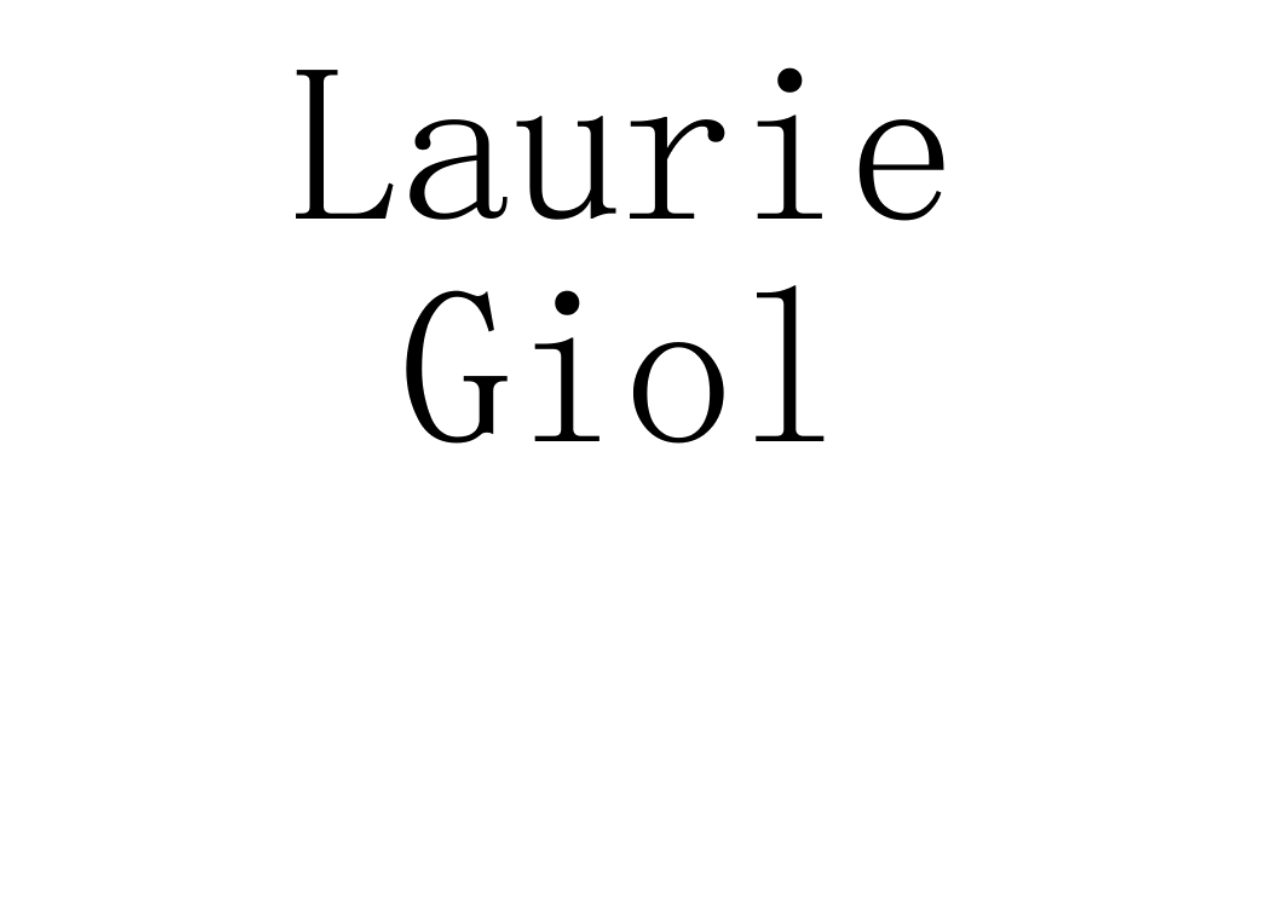
==== index.html @ ade1baec "touched up site, added custom font, created nav buttons" ====
<!DOCTYPE html>
<!-- saved from url=(0014)about:internet -->
<html>
	<head>
		<title>Laurie Giol</title>
		<link type="text/css" rel="stylesheet" href="css/css.css"/>
		<meta charset="UTF-8">
		<meta name="description" content="Laurie Giol">
		<meta name="author" content="Tomas Brown">
	</head>
	<body>
		<div id="container">
			<div id="content">
				<div class="break"></div><!--.break-->
				<header>
					<img src="img/logo.png" alt="Laurie Giol Logo"/>
					<nav><span id="about-button">About Me</span><p><a href="mailto:lauriegiol@aol.fr" target="_blank">Contact</a></p></nav></br>
				</header>
				<div class="break"></div><!--.break-->
				<div id="buttons"></div><!--#buttons-->
				<div id="gallery">
					<img src="img/p1.jpg" data-tags="Home" alt="Pets"/>
					<img src="img/p2.jpg" data-tags="Home" alt="Salmon"/>
					<img src="img/p3.jpg" data-tags="Work" alt="Child Using Laptop"/>
					<img src="img/p4.jpg" data-tags="Work" alt="Men In Office"/>
					<img src="img/p5.jpg" data-tags="Home" alt="Orange Car"/>
					<img src="img/p6.jpg" data-tags="Home" alt="Spiral Stairs"/>
					<img src="img/p7.jpg" data-tags="Home" alt="Child Playing Pots"/>
					<img src="img/p8.jpg" data-tags="Gym" alt="Man Working Out"/>
				</div><!--#gallery-->
				<div class="break"></div><!--.break-->
				<footer></footer>
				<div class="break"></div><!--.break-->
			</div><!--#content-->
		</div><!--#container-->
		<div id="about">
			<p>My name is Laurie Giol and I am French!</p></br>
			<img src="img/laurie.jpg" alt="Laurie Giol"/>
		</div><!--#about-->
		<script src="js/jquery-1.11.2.min.js"></script>
		<script src="js/js.js"></script>
		<script src="js/modal-init.js"></script>
	</body>
</html>
---- css/css.css ----
@font-face {
    font-family: 'fangsongregular';
    src: url('../fonts/simfang-webfont.eot');
    src: url('../fonts/simfang-webfont.eot?#iefix') format('embedded-opentype'),
         url('../fonts/simfang-webfont.woff2') format('woff2'),
         url('../fonts/simfang-webfont.woff') format('woff'),
         url('../fonts/simfang-webfont.ttf') format('truetype'),
         url('../fonts/simfang-webfont.svg#fangsongregular') format('svg');
    font-weight: normal;
    font-style: normal;
}

body {
	width: 90%;
	text-align: center;
	margin-left: auto;
	margin-right: auto;
	font-family: 'fangsongregular';
}

#container {
	width: 98%;
}

nav {
	position: absolute;
	right: 300px;
	top: 125px;
	font-size: 150%;
}

nav a:link {
	color: #000;
	text-decoration: none;
}

nav a:visited {
	color: #000;
	text-decoration: none;
}

.break { 
    display: block;
	clear: both;
    border: none;
    color: white;
    height: 1px;
    background: black;
    background: -webkit-gradient(radial, center center, 0, center center, 505, color-stop(0, #000000), color-stop(1, #FFFFFF));
	background: -moz-radial-gradient(center, circle farthest-corner, #000000 0%, #FFFFFF 100%);
	background: -ms-radial-gradient(center, circle farthest-corner, #000000 0%, #FFFFFF 100%);
}

header img {
	max-width: 30%;
}

#logo {
	width: 75%;
	height: 75%;
}

h1 {
	border-bottom: 1px solid #000;
}

#gallery img {
	width: 400px;
	border: 1px solid #B8B8B8;
}

button {
	background-color: #FFF;
	border-radius: 45px;
	border: none;
	font-size: 200%;
	margin: 0px 50px;
}

button.active, button:hover {
	background-color: #E6E6E6;
}

.hide {
	display: none;
}

.modal {
	position: absolute;
	z-index: 1000;
	background-color: #FFF;
	outline: 9999px solid rgba(0,0,0,0.5);
}

#about {
	font-size: 110%;
}

#about img {
	max-height: 600px;
}

#about-button {
	cursor: pointer;
}
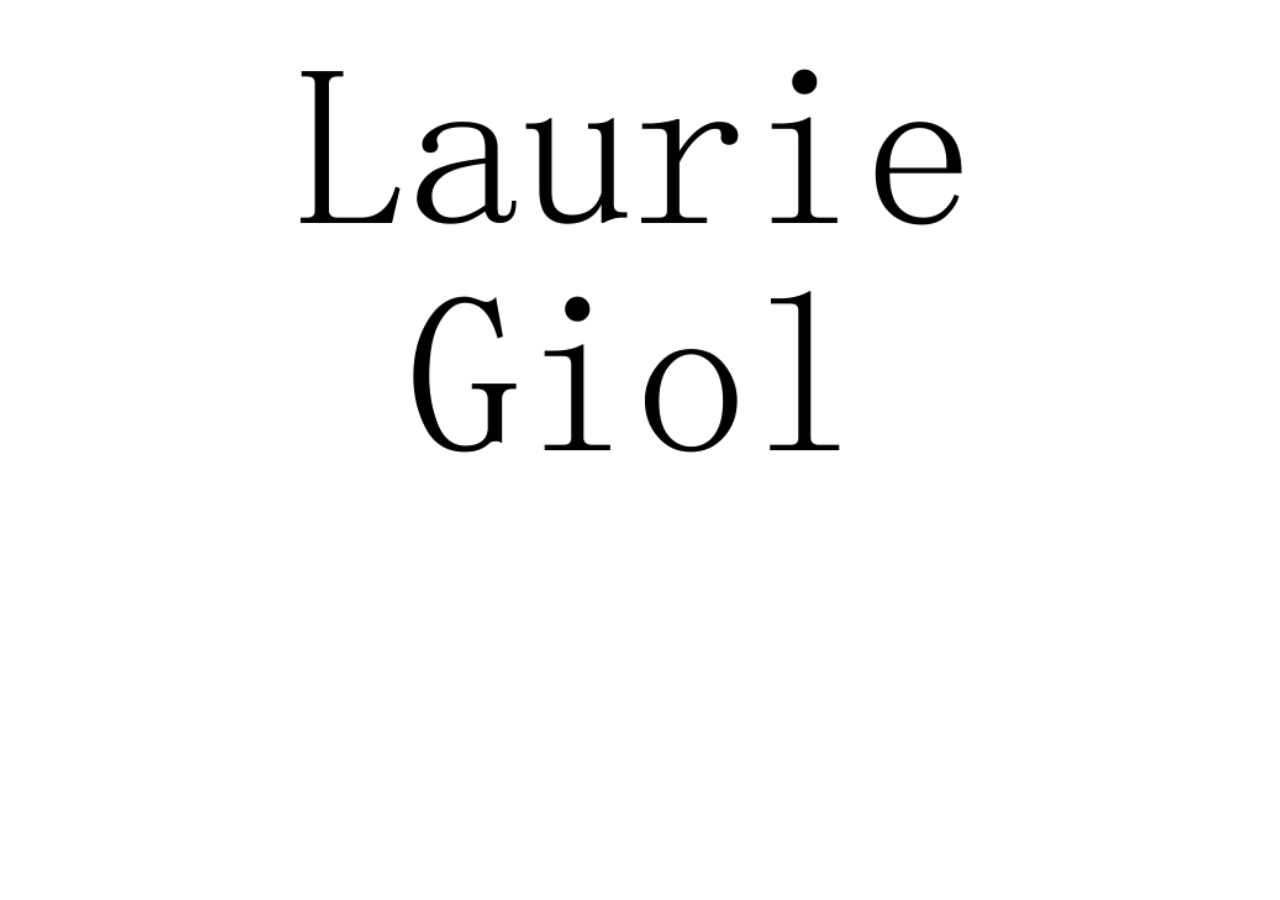
==== commit 326fb23c: "added language select splash page and moved fading logo to it from gallery page, also sourced bigger" ====
--- a/index.html
+++ b/index.html
@@ -9,36 +9,21 @@
 		<meta name="author" content="Tomas Brown">
 	</head>
 	<body>
-		<div id="container">
-			<div id="content">
+		<div id="splash-img">
+			<div id="content">	
+				<div class="break"></div><!--.break-->
 				<div class="break"></div><!--.break-->
 				<header>
 					<img src="img/logo.png" alt="Laurie Giol Logo"/>
-					<nav><span id="about-button">About Me</span><p><a href="mailto:lauriegiol@aol.fr" target="_blank">Contact</a></p></nav></br>
 				</header>
-				<div class="break"></div><!--.break-->
-				<div id="buttons"></div><!--#buttons-->
-				<div id="gallery">
-					<img src="img/p1.jpg" data-tags="Home" alt="Pets"/>
-					<img src="img/p2.jpg" data-tags="Home" alt="Salmon"/>
-					<img src="img/p3.jpg" data-tags="Work" alt="Child Using Laptop"/>
-					<img src="img/p4.jpg" data-tags="Work" alt="Men In Office"/>
-					<img src="img/p5.jpg" data-tags="Home" alt="Orange Car"/>
-					<img src="img/p6.jpg" data-tags="Home" alt="Spiral Stairs"/>
-					<img src="img/p7.jpg" data-tags="Home" alt="Child Playing Pots"/>
-					<img src="img/p8.jpg" data-tags="Gym" alt="Man Working Out"/>
-				</div><!--#gallery-->
-				<div class="break"></div><!--.break-->
-				<footer></footer>
-				<div class="break"></div><!--.break-->
+				<div class="break"></div><!--.break-->	
+				<div id="flag-select">
+					<a href="en/index.html"><img src="img/uk.gif" alt="British flag" class="flags"></a>
+					<a href="fr/index.html"><img src="img/fr.gif" alt="French Flag" class="flags"></a>
+				</div><!--#flag-select-->
 			</div><!--#content-->
-		</div><!--#container-->
-		<div id="about">
-			<p>My name is Laurie Giol and I am French!</p></br>
-			<img src="img/laurie.jpg" alt="Laurie Giol"/>
-		</div><!--#about-->
+		</div><!--#splash-img-->
 		<script src="js/jquery-1.11.2.min.js"></script>
 		<script src="js/js.js"></script>
-		<script src="js/modal-init.js"></script>
 	</body>
 </html>--- a/css/css.css
+++ b/css/css.css
@@ -18,14 +18,18 @@
 	font-family: 'fangsongregular';
 }
 
+#flag-select img {
+	max-height: 400px;
+}
+
 #container {
-	width: 98%;
+	width: 99%;
 }
 
 nav {
 	position: absolute;
-	right: 300px;
-	top: 125px;
+	left: 200px;
+	top: 100px;
 	font-size: 150%;
 }
 
@@ -60,20 +64,12 @@
 	height: 75%;
 }
 
-h1 {
-	border-bottom: 1px solid #000;
-}
-
-#gallery img {
-	width: 400px;
-	border: 1px solid #B8B8B8;
-}
-
 button {
 	background-color: #FFF;
 	border-radius: 45px;
 	border: none;
 	font-size: 200%;
+	font-family: 'fangsongregular';
 	margin: 0px 50px;
 }
 
@@ -81,8 +77,61 @@
 	background-color: #E6E6E6;
 }
 
+.slide-selector {
+	text-align: center;
+	float: left;
+	width: 300px;
+	position: absolute;
+	z-index: 100;
+}
+
+.slide-selector img {
+	width: 150px;
+}
+
+.slide-viewer {
+	position: relative;
+	overflow: hidden;
+	height: 500px;
+}
+
+.slide-group {
+	width: 100%;
+	height: 100%;
+	position: relative;
+	float: right;
+}
+
+.slide {
+	width: 100%;
+	height: 100%;
+	display: none;
+	position: absolute;
+}
+
+.slide img {
+	max-width: 50%;
+}
+
+.slide:first-child {
+	display: block;
+}
+
 .hide {
 	display: none;
+}
+
+footer {
+	text-align: right;
+}
+
+footer p {
+	display: inline;
+	font-size: 125%;
+}
+
+footer img {
+	max-height: 35px;
 }
 
 .modal {
@@ -102,4 +151,45 @@
 
 #about-button {
 	cursor: pointer;
+}
+
+@media screen and (max-width: 1650px) {	
+	nav {
+		top: 75px;
+	}
+	
+	.slide-viewer {
+		margin-right: -35%;
+	}
+}
+
+@media screen and (max-width: 1125px) {	
+	nav {
+		left: 100px;
+		top: 50px;
+	}
+	
+		
+	.slide-selector {
+		width: 99%;
+		clear: both;
+		margin: auto;
+		padding: auto;
+	}
+	
+	.slide-viewer {
+		margin-right: auto;
+		padding-top: 250px;
+	}
+	
+	.slide img {
+		max-width: 100%;
+	}
+}
+
+@media screen and (max-width: 850px) {
+	nav {
+		top: 25px;
+		left: 50px;
+	}
 }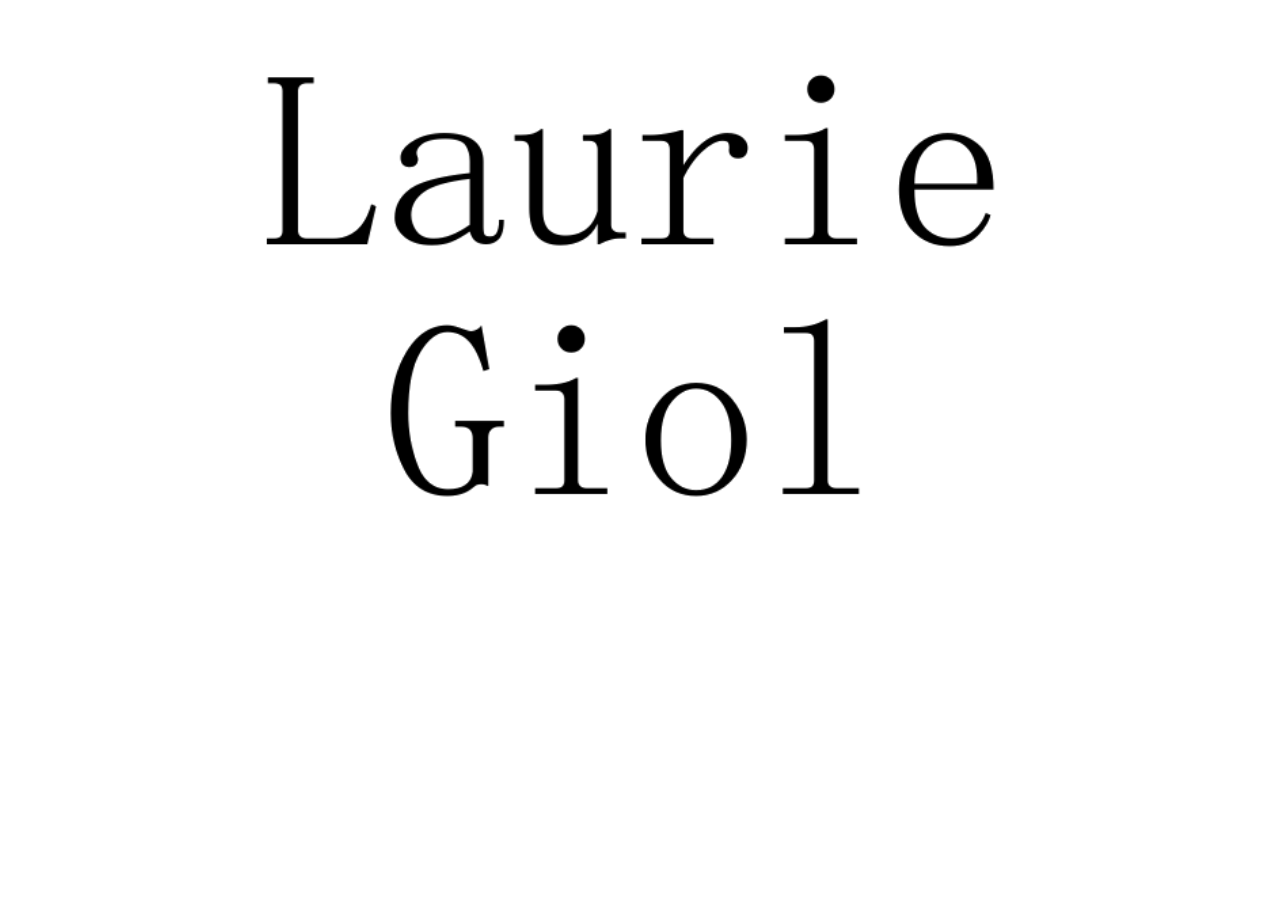
==== commit 11eae48c: "Added real content, made french language site, restarted making site responsive" ====
--- a/index.html
+++ b/index.html
@@ -2,7 +2,7 @@
 <!-- saved from url=(0014)about:internet -->
 <html>
 	<head>
-		<title>Laurie Giol</title>
+		<title>Laurie Giol Life Drawing</title>
 		<link type="text/css" rel="stylesheet" href="css/css.css"/>
 		<meta charset="UTF-8">
 		<meta name="description" content="Laurie Giol">
@@ -16,11 +16,14 @@
 				<header>
 					<img src="img/logo.png" alt="Laurie Giol Logo"/>
 				</header>
-				<div class="break"></div><!--.break-->	
-				<div id="flag-select">
-					<a href="en/index.html"><img src="img/uk.gif" alt="British flag" class="flags"></a>
-					<a href="fr/index.html"><img src="img/fr.gif" alt="French Flag" class="flags"></a>
+				<div class="break"></div><!--.break-->
+				<div class="break"></div><!--.break-->
+				<div id="flag-select"></br>
+					<a href="en/index-en.html"><img src="img/uk.gif" alt="British flag" class="flags"></a>&nbsp;
+					<a href="fr/index-fr.html"><img src="img/fr.gif" alt="French Flag" class="flags"></a></br>
 				</div><!--#flag-select-->
+				<div class="break"></div><!--.break-->
+				<div class="break"></div><!--.break-->
 			</div><!--#content-->
 		</div><!--#splash-img-->
 		<script src="js/jquery-1.11.2.min.js"></script>
--- a/css/css.css
+++ b/css/css.css
@@ -19,7 +19,7 @@
 }
 
 #flag-select img {
-	max-height: 400px;
+	max-height: 300px;
 }
 
 #container {
@@ -56,7 +56,7 @@
 }
 
 header img {
-	max-width: 30%;
+	max-height: 300px;
 }
 
 #logo {
@@ -80,7 +80,9 @@
 .slide-selector {
 	text-align: center;
 	float: left;
-	width: 300px;
+	width: 320px;
+	height: 600px;
+	overflow: auto;
 	position: absolute;
 	z-index: 100;
 }
@@ -92,7 +94,7 @@
 .slide-viewer {
 	position: relative;
 	overflow: hidden;
-	height: 500px;
+	height: 600px;
 }
 
 .slide-group {
@@ -110,7 +112,7 @@
 }
 
 .slide img {
-	max-width: 50%;
+	max-height: 100%;
 }
 
 .slide:first-child {
@@ -134,6 +136,10 @@
 	max-height: 35px;
 }
 
+#tomas {
+	font-size: 90%;
+}
+
 .modal {
 	position: absolute;
 	z-index: 1000;
@@ -153,43 +159,18 @@
 	cursor: pointer;
 }
 
-@media screen and (max-width: 1650px) {	
-	nav {
-		top: 75px;
+@media screen and (max-width: 1340px) {
+	body {
+		width: 99%;
 	}
 	
-	.slide-viewer {
-		margin-right: -35%;
+	.slide-selector {
+		position: relative;
 	}
 }
 
-@media screen and (max-width: 1125px) {	
+@media screen and (max-width: 1150px) {
 	nav {
-		left: 100px;
-		top: 50px;
-	}
-	
-		
-	.slide-selector {
-		width: 99%;
-		clear: both;
-		margin: auto;
-		padding: auto;
-	}
-	
-	.slide-viewer {
-		margin-right: auto;
-		padding-top: 250px;
-	}
-	
-	.slide img {
-		max-width: 100%;
-	}
-}
-
-@media screen and (max-width: 850px) {
-	nav {
-		top: 25px;
 		left: 50px;
 	}
 }